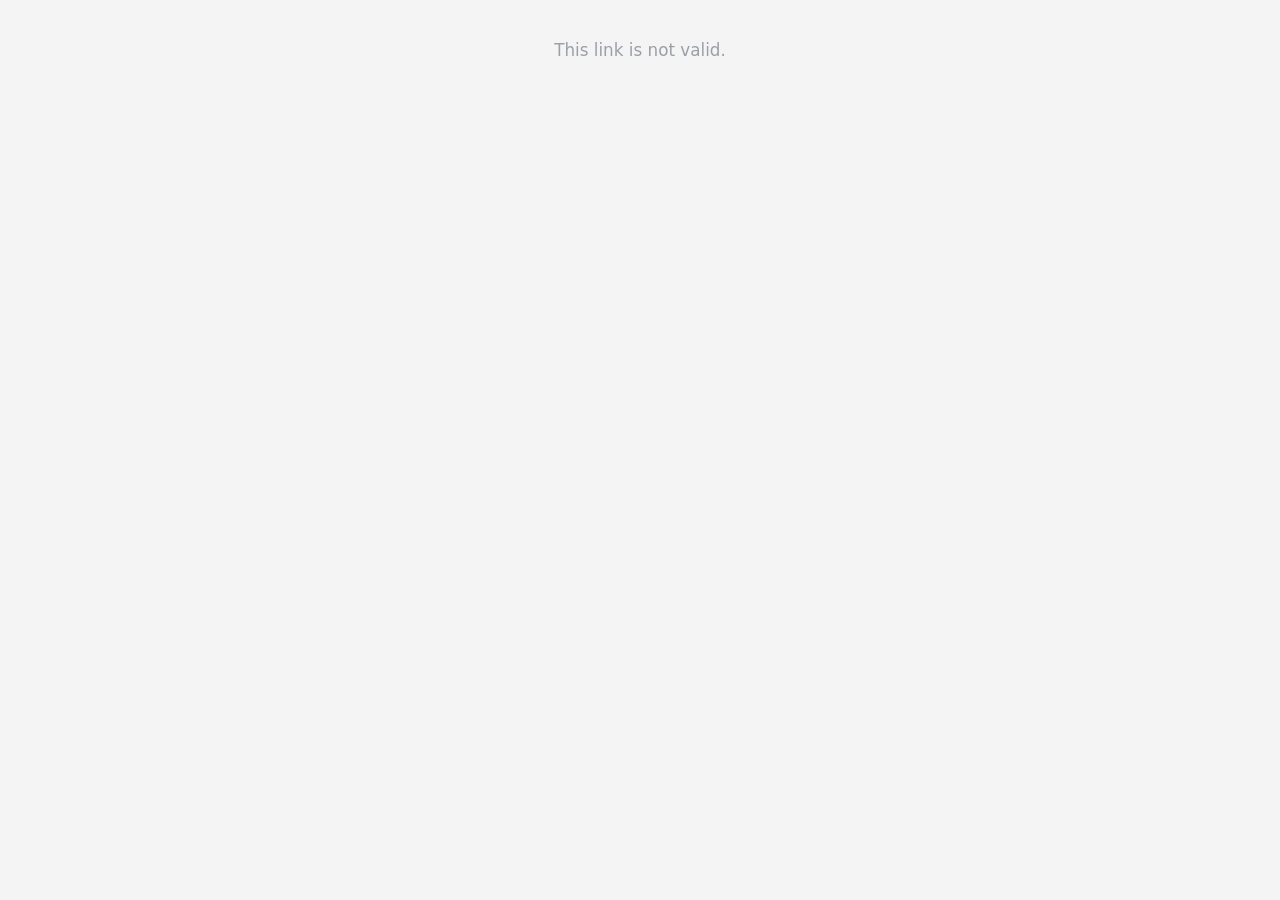
==== a.html @ 9d0f3c9a "Hide the Google Apps Script banner on the confirm/cancel pages Google injects a "This application wa" ====
<!DOCTYPE html>
<html lang="en">
<head>
<meta charset="utf-8">
<meta name="viewport" content="width=device-width, initial-scale=1">
<meta name="robots" content="noindex">
<title>Tennis Kosmos</title>
<!--
  Email action wrapper. Confirm / cancel links in our emails point here
  (e.g. /a.html?confirm=<token>) instead of the raw Apps Script exec URL.
  We iframe the exec page so it renders inside teniskosmos.com: Google's
  "This application was created by a Google Apps Script user" banner only
  appears on the TOP-level script.google.com page, so framing hides it.
  The exec page is served with XFrameOptionsMode.ALLOWALL + ?embed=1 (see
  actionPage_ / doGet in Code.gs).
-->
<style>
  :root { color-scheme: light dark; }
  html, body { margin: 0; padding: 0; height: 100%; background: #0f1115; }
  @media (prefers-color-scheme: light) { html, body { background: #f4f4f5; } }
  #frame { position: fixed; inset: 0; width: 100%; height: 100vh; height: 100dvh; border: 0; }
  #msg {
    font-family: system-ui, -apple-system, "Segoe UI", Roboto, sans-serif;
    color: #9aa0a6; text-align: center; padding: 2.5rem 1.5rem; font-size: 1.05rem;
  }
</style>
</head>
<body>
<div id="msg">Loading&hellip;</div>
<noscript><div style="font-family:system-ui,sans-serif;color:#9aa0a6;text-align:center;padding:2.5rem 1.5rem">Please enable JavaScript to continue.</div></noscript>
<script>
(function () {
  var ACTIONS = ['confirm', 'cancel', 'confirmTraining'];
  var TOKEN_RE = /^[0-9a-fA-F-]{8,64}$/;
  var msg = document.getElementById('msg');
  function fail(text) { if (msg) msg.textContent = text; }

  var params = new URLSearchParams(location.search);
  var action = null, token = null;
  for (var i = 0; i < ACTIONS.length; i++) {
    var v = params.get(ACTIONS[i]);
    if (v) { action = ACTIONS[i]; token = v; break; }
  }
  if (!action || !TOKEN_RE.test(token)) { fail('This link is not valid.'); return; }

  fetch('config.json', { cache: 'no-store' })
    .then(function (r) { return r.json(); })
    .then(function (cfg) {
      var exec = cfg && cfg.appsScriptUrl;
      if (!exec) { fail('Configuration error. Please try again later.'); return; }
      var sep = exec.indexOf('?') === -1 ? '?' : '&';
      var src = exec + sep + action + '=' + encodeURIComponent(token) + '&embed=1';
      var f = document.createElement('iframe');
      f.id = 'frame';
      f.title = 'Tennis Kosmos';
      f.src = src;
      if (msg) msg.remove();
      document.body.appendChild(f);
    })
    .catch(function () { fail('Could not load. Please check your connection and retry.'); });
})();
</script>
</body>
</html>
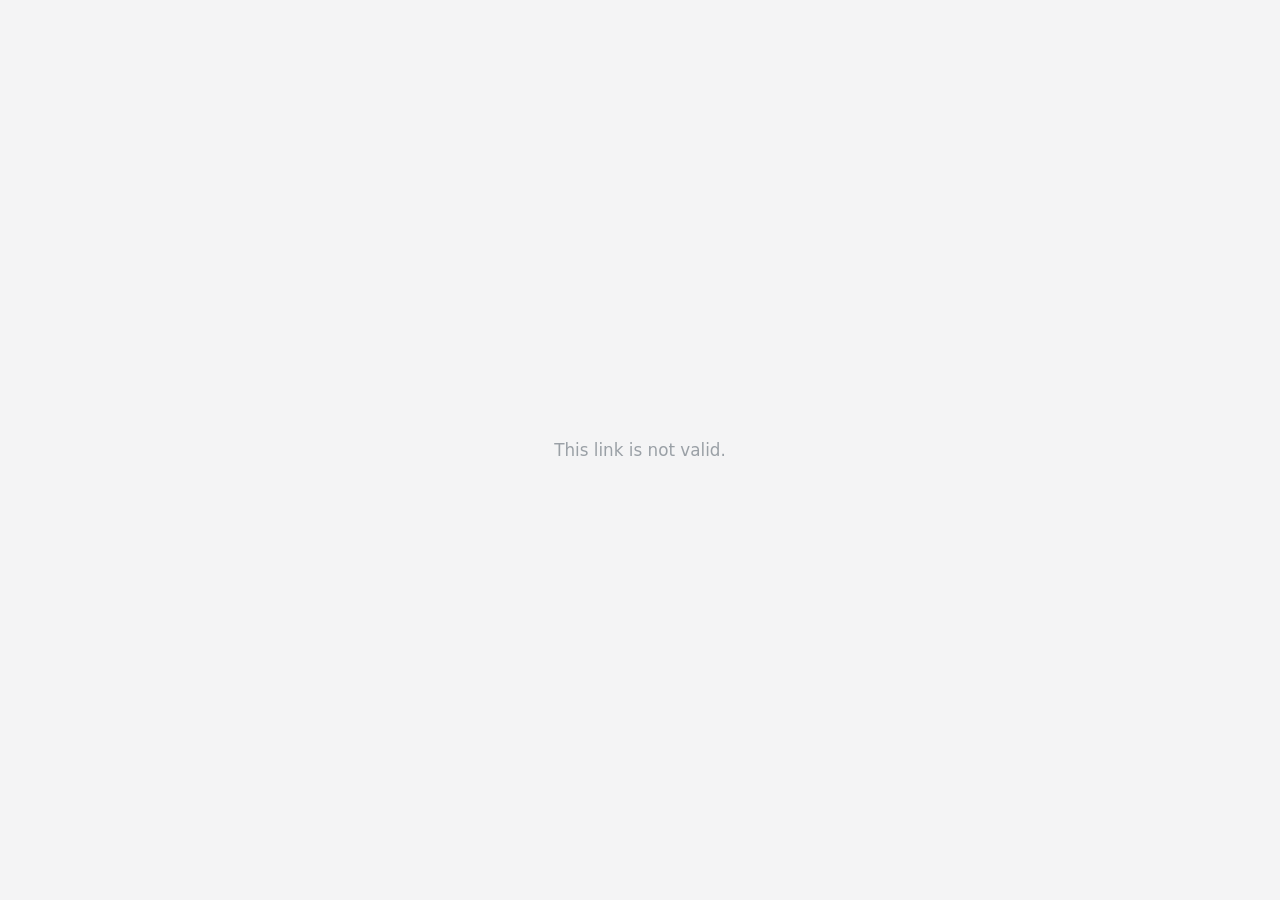
==== commit 42d25ce3: "Speed up the email confirm/cancel page open The action wrapper fetched config.json before starting t" ====
--- a/a.html
+++ b/a.html
@@ -13,27 +13,46 @@
   appears on the TOP-level script.google.com page, so framing hides it.
   The exec page is served with XFrameOptionsMode.ALLOWALL + ?embed=1 (see
   actionPage_ / doGet in Code.gs).
+
+  Speed: the Apps Script response is the slow part (~1.5s+, more on a cold
+  start). So we start loading its iframe IMMEDIATELY — no config.json fetch on
+  the critical path — and keep a spinner up until the framed page is ready,
+  instead of showing a blank gap.
 -->
 <style>
   :root { color-scheme: light dark; }
   html, body { margin: 0; padding: 0; height: 100%; background: #0f1115; }
   @media (prefers-color-scheme: light) { html, body { background: #f4f4f5; } }
-  #frame { position: fixed; inset: 0; width: 100%; height: 100vh; height: 100dvh; border: 0; }
+  #frame { position: fixed; inset: 0; width: 100%; height: 100vh; height: 100dvh; border: 0; z-index: 1; }
   #msg {
+    position: fixed; inset: 0; z-index: 2;
+    display: flex; flex-direction: column; align-items: center; justify-content: center; gap: 1rem;
+    background: #0f1115;
     font-family: system-ui, -apple-system, "Segoe UI", Roboto, sans-serif;
     color: #9aa0a6; text-align: center; padding: 2.5rem 1.5rem; font-size: 1.05rem;
   }
+  @media (prefers-color-scheme: light) { #msg { background: #f4f4f5; } }
+  .spin {
+    width: 28px; height: 28px; border-radius: 50%;
+    border: 3px solid rgba(154, 160, 166, 0.3); border-top-color: #9aa0a6;
+    animation: sp 0.8s linear infinite;
+  }
+  @keyframes sp { to { transform: rotate(360deg); } }
 </style>
 </head>
 <body>
-<div id="msg">Loading&hellip;</div>
+<div id="msg"><div class="spin"></div><div>Loading&hellip;</div></div>
 <noscript><div style="font-family:system-ui,sans-serif;color:#9aa0a6;text-align:center;padding:2.5rem 1.5rem">Please enable JavaScript to continue.</div></noscript>
 <script>
 (function () {
   var ACTIONS = ['confirm', 'cancel', 'confirmTraining'];
   var TOKEN_RE = /^[0-9a-fA-F-]{8,64}$/;
+  // Same value as config.json's appsScriptUrl. Hardcoded here so this page can
+  // start loading the (slow) Apps Script iframe with no config.json round-trip
+  // first. Keep in sync with config.json if the deployment URL ever changes.
+  var EXEC = 'https://script.google.com/macros/s/AKfycbw4-i55-oaE0gjuHbFqoT93imYT03nogRusX56hDflnXMkYuYXJacaUvVNjA6fx8tEncA/exec';
   var msg = document.getElementById('msg');
-  function fail(text) { if (msg) msg.textContent = text; }
+  function fail(text) { if (msg) { msg.innerHTML = ''; msg.textContent = text; } }
 
   var params = new URLSearchParams(location.search);
   var action = null, token = null;
@@ -43,21 +62,19 @@
   }
   if (!action || !TOKEN_RE.test(token)) { fail('This link is not valid.'); return; }
 
-  fetch('config.json', { cache: 'no-store' })
-    .then(function (r) { return r.json(); })
-    .then(function (cfg) {
-      var exec = cfg && cfg.appsScriptUrl;
-      if (!exec) { fail('Configuration error. Please try again later.'); return; }
-      var sep = exec.indexOf('?') === -1 ? '?' : '&';
-      var src = exec + sep + action + '=' + encodeURIComponent(token) + '&embed=1';
-      var f = document.createElement('iframe');
-      f.id = 'frame';
-      f.title = 'Tennis Kosmos';
-      f.src = src;
-      if (msg) msg.remove();
-      document.body.appendChild(f);
-    })
-    .catch(function () { fail('Could not load. Please check your connection and retry.'); });
+  var sep = EXEC.indexOf('?') === -1 ? '?' : '&';
+  var src = EXEC + sep + action + '=' + encodeURIComponent(token) + '&embed=1';
+  var f = document.createElement('iframe');
+  f.id = 'frame';
+  f.title = 'Tennis Kosmos';
+  f.src = src;
+  // Reveal the framed page (drop the spinner) once it's actually loaded — the
+  // cross-origin 'load' event still fires. Safety timeout in case it never does.
+  var done = false;
+  function reveal() { if (done) return; done = true; if (msg) msg.remove(); }
+  f.addEventListener('load', reveal);
+  setTimeout(reveal, 25000);
+  document.body.appendChild(f);
 })();
 </script>
 </body>
